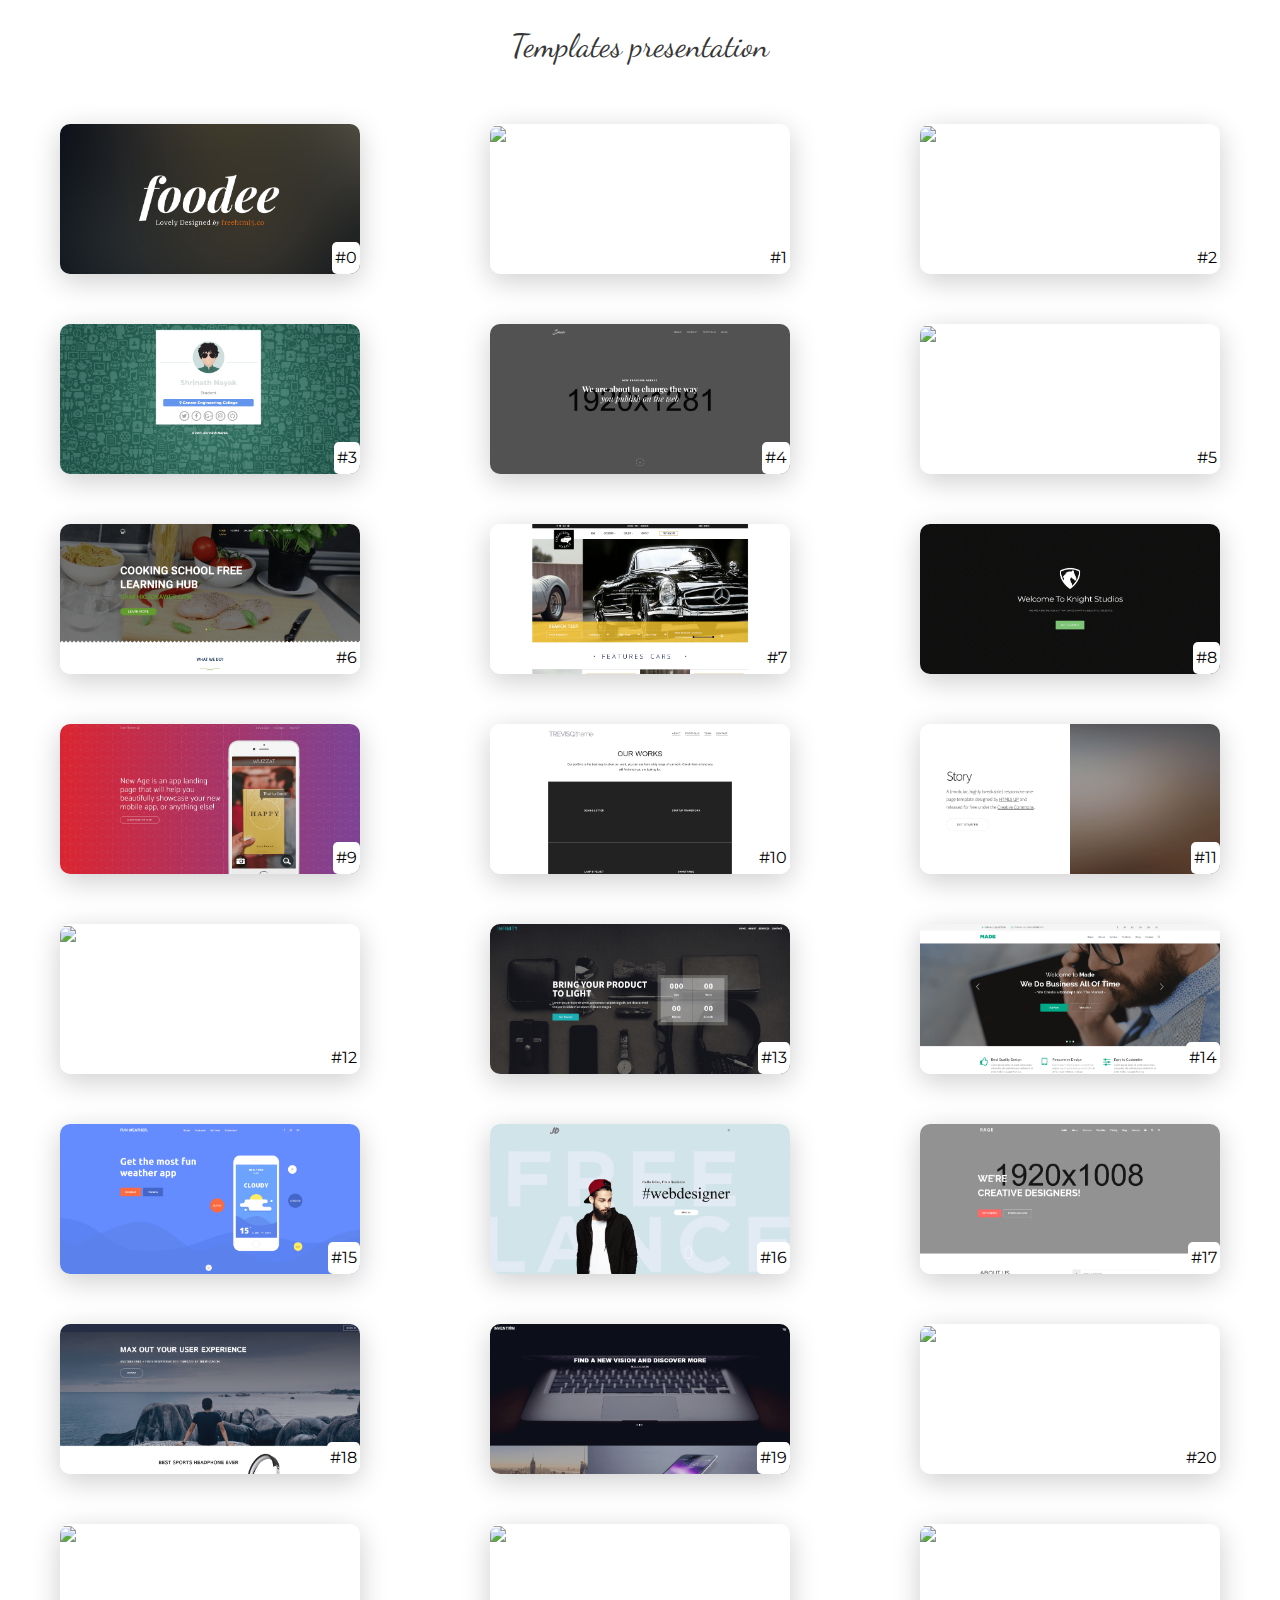
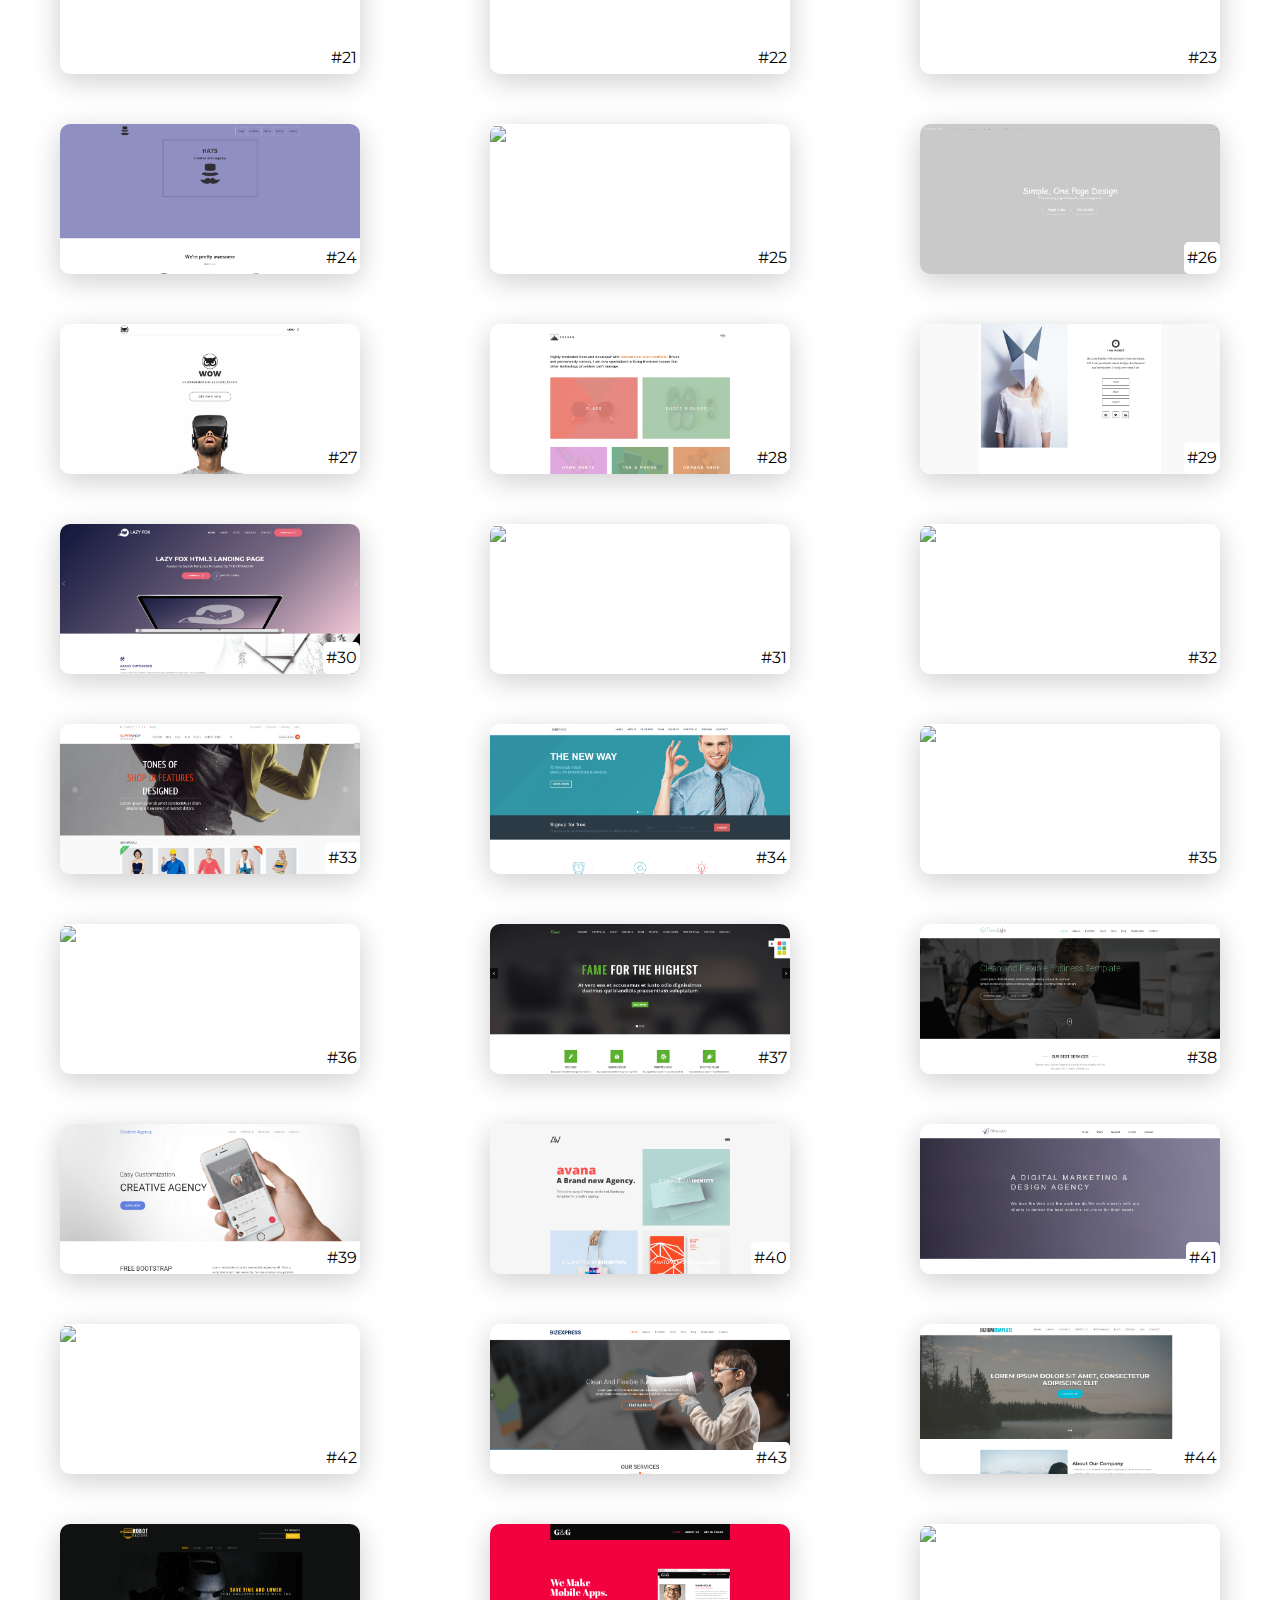
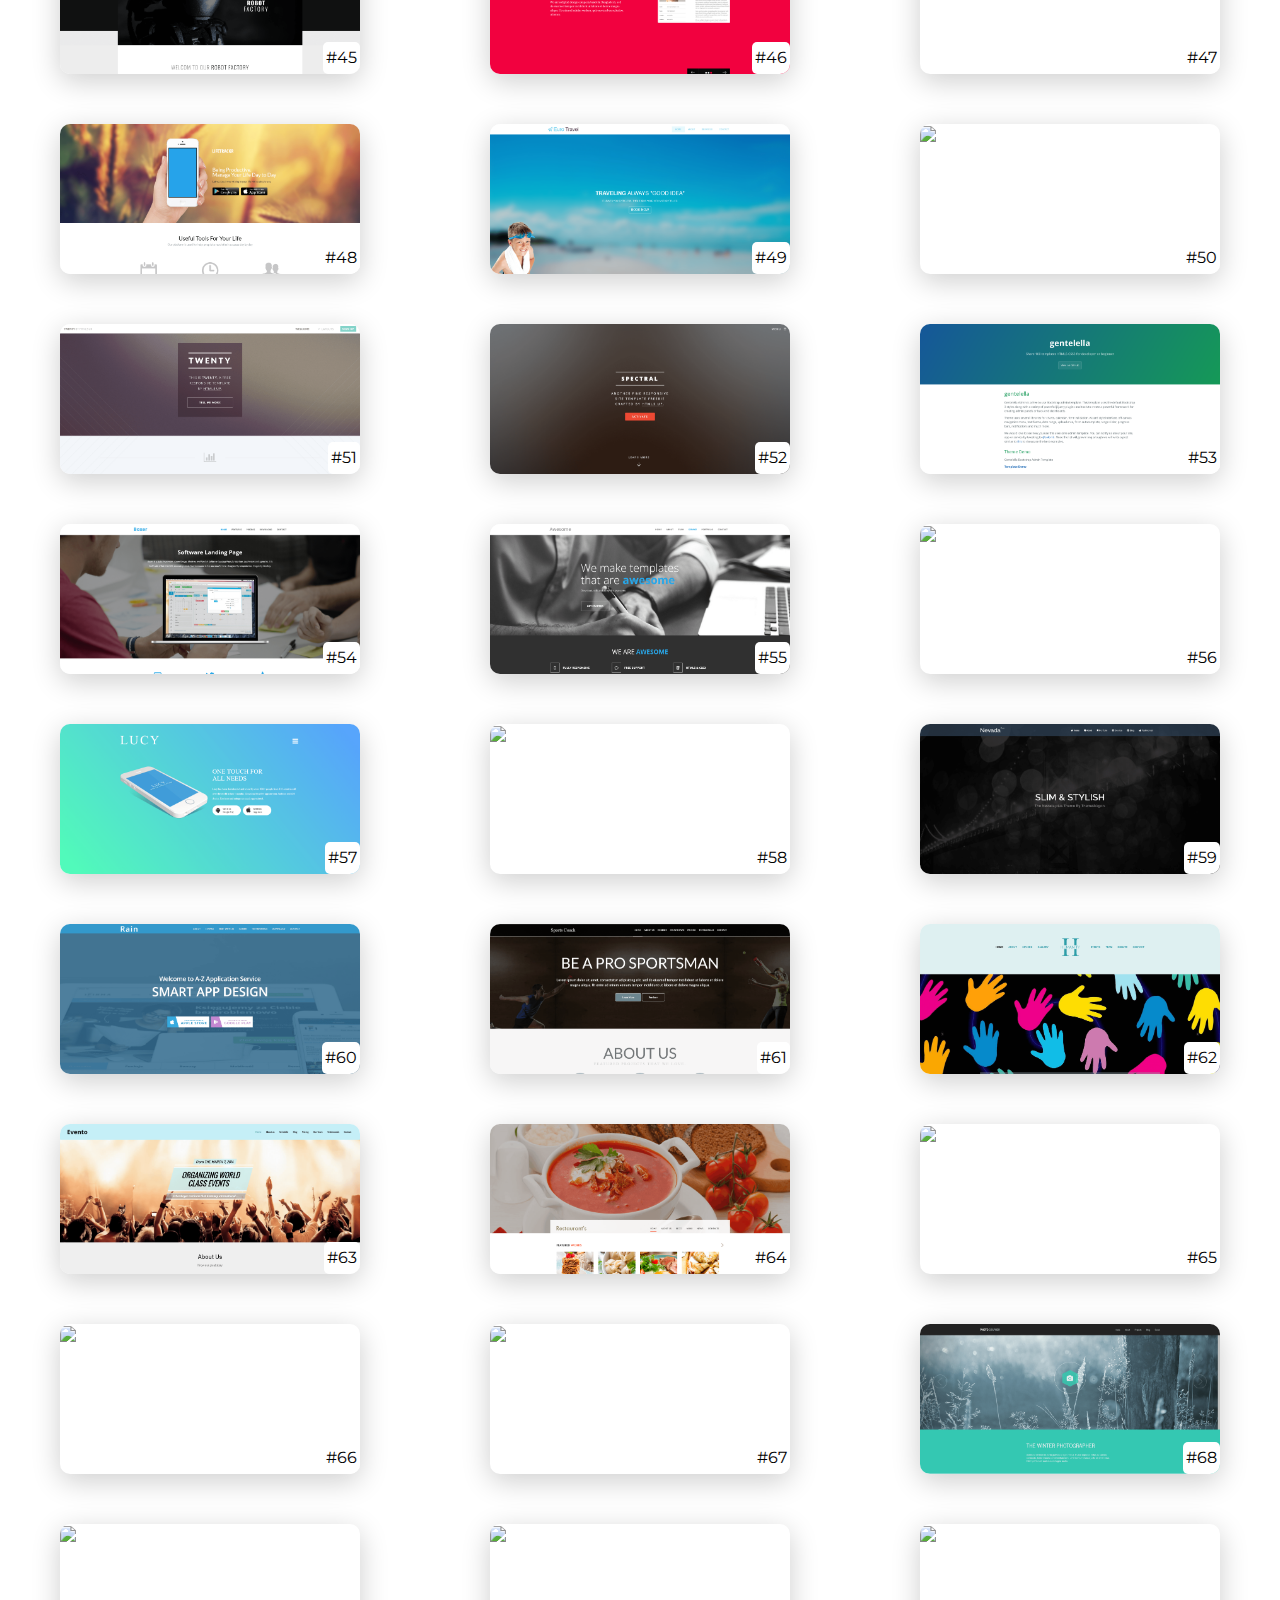
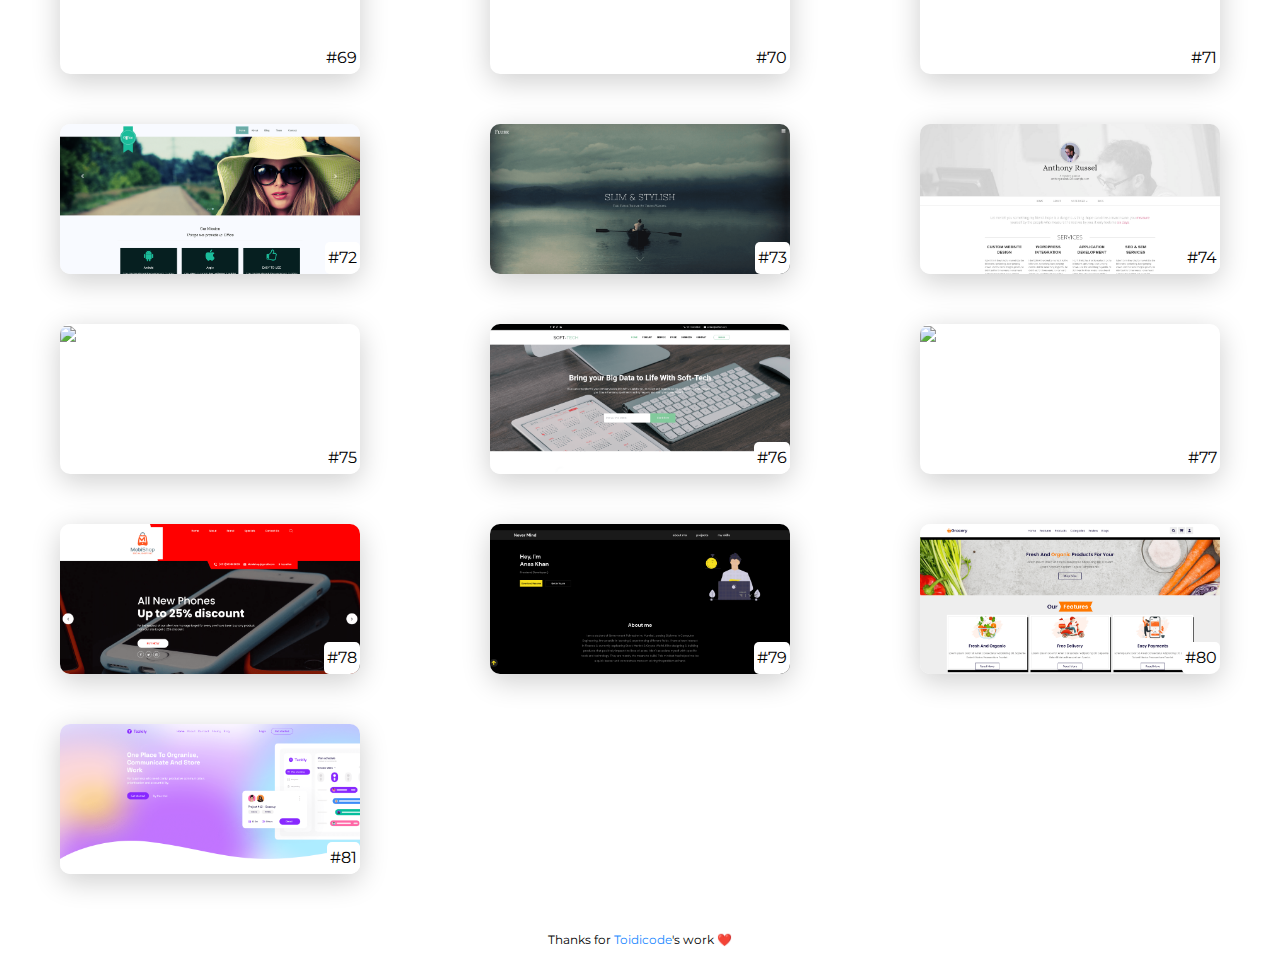
==== index.html @ 4d068047 "[Update] Php to html" ====
<!DOCTYPE html>
<html lang="fr">

<head>
    <meta charset="utf-8">
    <meta name="viewport" content="width=device-width, initial-scale=1, shrink-to-fit=no">
    <meta name="Content-Type" content="UTF-8">

    <link rel="stylesheet" type="text/css" href="css/bootstrap-grid.css">
    <link rel="stylesheet" type="text/css" href="css/normalize.css">
    <link rel="stylesheet" type="text/css" href="css/base.css">
    <link rel="stylesheet" type="text/css" href="css/styles.css">
    <link rel="stylesheet" type="text/css" href="css/print.css" media="print">

    <title>Template presentation</title>
</head>

<body>
    <header>
        <h1>Templates presentation</h1>
    </header>
    <main>
        <section>
            <div id="websites_preview" class="grid grid-3">
            </div>
        </section>
    </main>
    <footer>
        <p>Thanks for <a href="https://github.com/toidicode/template">Toidicode</a>'s work ❤️</p>
    </footer>
    <script src="js/scripts.js"></script>
</body>

</html>
---- css/base.css ----
* {
  box-sizing: border-box;
  outline: none;
  text-decoration: none;
  /* transition: all .2s ease 0s; */
  /* Visualisation des éléments */
  /*border: 1px dotted rgba(0,0,0,0.3);*/
}

*:hover {
  transition: all 0.2s ease 0s;
}

html {
  font-size: 62.5%;
}

body {
  margin: 0;
  padding: 0;
  font-size: 1.6rem;
  line-height: 1.6;
}

a,
a:hover,
a:visited,
a:active {
  text-decoration: none;
  color: inherit;
}

ul {
  list-style: none;
  padding-left: 0;
}
---- css/styles.css ----
@import url('https://fonts.googleapis.com/css2?family=Dancing+Script:wght@400;500;600&family=Montserrat:wght@200;300;400;500&family=Playfair+Display:wght@600&family=Raleway:wght@100;200;300;400&display=swap');

/* To disable blank at the to of the page */

* {
    margin: 0;
    padding: 0;
    user-select: none;
    font-family: 'Montserrat', sans-serif;
}

/*********************************************************************************/

/* https://stackoverflow.com/questions/3982422/full-screen-iframe#answer-27832759 */

iframe {
    display: block;       /* iframes are inline by default */
    background: rgb(255, 255, 255);
    border: none;         /* Reset default border */
    height: 100vh;        /* Viewport-relative units */
    width: 100vw;
}

/*********************************************************************************/

/* Grid system */

@media (min-width:993px) {
    .grid-6 {
        grid-template-columns: repeat(6, 1fr);
        grid-template-rows: 1fr;
    }

    .grid-6 div:nth-child(1) {
        grid-area: 1 / 1 / 2 / 2;
    }

    .grid-6 div:nth-child(2) {
        grid-area: 1 / 2 / 2 / 3;
    }

    .grid-6 div:nth-child(3) {
        grid-area: 1 / 3 / 2 / 4;
    }

    .grid-6 div:nth-child(4) {
        grid-area: 1 / 4 / 2 / 5;
    }

    .grid-6 div:nth-child(5) {
        grid-area: 1 / 5 / 2 / 6;
    }

    .grid-6 div:nth-child(6) {
        grid-area: 1 / 6 / 2 / 7;
    }

    .grid-4 {
        grid-template-columns: repeat(4, 1fr);
        grid-template-rows: 1fr;
    }

    .grid-4 div:nth-child(1) {
        grid-area: 1 / 1 / 2 / 2;
    }

    .grid-4 div:nth-child(2) {
        grid-area: 1 / 2 / 2 / 3;
    }

    .grid-4 div:nth-child(3) {
        grid-area: 1 / 3 / 2 / 4;
    }

    .grid-4 div:nth-child(4) {
        grid-area: 1 / 4 / 2 / 5;
    }

    .grid-3 {
        grid-template-columns: repeat(3, 1fr);
        grid-template-rows: 1fr;
    }

    .grid-3 div:nth-child(1) {
        grid-area: 1 / 1 / 2 / 2;
    }

    .grid-3 div:nth-child(2) {
        grid-area: 1 / 2 / 2 / 3;
    }

    .grid-3 div:nth-child(3) {
        grid-area: 1 / 3 / 2 / 4;
    }

    .grid-2 {
        grid-template-columns: repeat(2, 1fr);
        grid-template-rows: 1fr;
    }

    .grid-2 div:nth-child(1) {
        grid-area: 1 / 1 / 2 / 2;
    }

    .grid-2 div:nth-child(2) {
        grid-area: 1 / 2 / 2 / 3;
    }
}

@media (max-width:992px) and (min-width:691px) {
    .grid-6 {
        grid-template-columns: repeat(2, 1fr);
        grid-template-rows: repeat(3, 1fr);
    }

    .grid-6 div:nth-child(1) {
        grid-area: 1 / 1 / 2 / 2;
    }

    .grid-6 div:nth-child(2) {
        grid-area: 1 / 2 / 2 / 3;
    }

    .grid-6 div:nth-child(3) {
        grid-area: 2 / 1 / 3 / 2;
    }

    .grid-6 div:nth-child(4) {
        grid-area: 2 / 2 / 3 / 3;
    }

    .grid-6 div:nth-child(5) {
        grid-area: 3 / 1 / 4 / 2;
    }

    .grid-6 div:nth-child(6) {
        grid-area: 3 / 2 / 4 / 3;
    }

    .grid-4 {
        grid-template-columns: repeat(2, 1fr);
        grid-template-rows: repeat(2, 1fr);
    }

    .grid-4 div:nth-child(1) {
        grid-area: 1 / 1 / 2 / 2;
    }

    .grid-4 div:nth-child(2) {
        grid-area: 1 / 2 / 2 / 3;
    }

    .grid-4 div:nth-child(3) {
        grid-area: 2 / 1 / 3 / 2;
    }

    .grid-4 div:nth-child(4) {
        grid-area: 2 / 2 / 3 / 3;
    }

    .grid-3 {
        grid-template-columns: repeat(2, 1fr);
        grid-template-rows: repeat(2, 1fr);
    }

    .grid-3 div:nth-child(1) {
        grid-area: 1 / 1 / 2 / 2;
    }

    .grid-3 div:nth-child(2) {
        grid-area: 1 / 2 / 2 / 3;
    }

    .grid-3 div:nth-child(3) {
        grid-area: 2 / 1 / 3 / 2;
    }

    .grid-2 {
        grid-template-columns: repeat(2, 1fr);
        grid-template-rows: 1fr;
    }

    .grid-2 div:nth-child(1) {
        grid-area: 1 / 1 / 2 / 2;
    }

    .grid-2 div:nth-child(2) {
        grid-area: 1 / 2 / 2 / 3;
    }
}

@media (max-width: 690px) {
    .grid-6 {
        grid-template-columns: 1fr;
        grid-template-rows: repeat(6, 1fr);
    }

    .grid-6 div:nth-child(1) {
        grid-area: 1 / 1 / 2 / 2;
    }

    .grid-6 div:nth-child(2) {
        grid-area: 2 / 1 / 3 / 2;
    }

    .grid-6 div:nth-child(3) {
        grid-area: 3 / 1 / 4 / 2;
    }

    .grid-6 div:nth-child(4) {
        grid-area: 4 / 1 / 5 / 2;
    }

    .grid-6 div:nth-child(5) {
        grid-area: 5 / 1 / 6 / 2;
    }

    .grid-6 div:nth-child(6) {
        grid-area: 6 / 1 / 7 / 2;
    }

    .grid-4 {
        grid-template-columns: 1fr;
        grid-template-rows: repeat(4, 1fr);
    }

    .grid-4 div:nth-child(1) {
        grid-area: 2 / 1 / 3 / 2;
    }

    .grid-4 div:nth-child(2) {
        grid-area: 3 / 1 / 4 / 2;
    }

    .grid-4 div:nth-child(3) {
        grid-area: 4 / 1 / 5 / 2;
    }

    .grid-4 div:nth-child(4) {
        grid-area: 1 / 1 / 2 / 2;
    }

    .grid-3 {
        grid-template-columns: 1fr;
        grid-template-rows: repeat(3, 1fr);
    }

    .grid-3 div:nth-child(1) {
        grid-area: 1 / 1 / 2 / 2;
    }

    .grid-3 div:nth-child(2) {
        grid-area: 2 / 1 / 3 / 2;
    }

    .grid-3 div:nth-child(3) {
        grid-area: 3 / 1 / 4 / 2;
    }
}

.grid {
    display: grid;
    grid-column-gap: 10px;
    grid-row-gap: 50px;
    max-width: 1500px;
    margin: auto;
    padding: 10px;
    /* width:max-content */
}

/*********************************************************************************/

/* Page with footer at bottom */

body {
    position: relative;
    min-height: 100vh;
}

main {
    padding-bottom: 5.5rem;
}

footer {
    position: absolute;
    bottom: 0;
    width: 100%;
    padding-top: 1.0rem;
    padding-bottom: 1.0rem;
    margin: 0 auto;
    display: block;
    text-align: center;
    font-size: 12px;
}

/*********************************************************************************/

a{
    color: #2088ff !important;
}

#move {
    background-color: rgb(22, 22, 22);
    position: absolute;
    top: 10px;
    left: 10px;
    z-index: 10;
    border-radius: 0px 35px 0px 35px;
    text-align: center;
    padding: 20px;
    opacity: 0.6;
}

#move img {
    width: 120px;
    filter: invert(1);
    padding: 10px;
}

#move div button {
    width: 45%;
    height: 30px;
    margin-bottom: 8px;
    border-radius: 50rem !important;
    font-weight: 400;
    text-align: center;
    text-decoration: none;
    vertical-align: middle;
    border: 1px solid transparent;
    background-color: white;
}

#move p {
    color: white;
    margin-bottom: 8px;
}

#websites_preview div {
    width: 300px;
    height: 150px;
    overflow: hidden;
    margin: auto;
    border-radius: 10px;
    box-shadow: rgba(8, 8, 8, 0.2) 0px 7px 29px 0px;
    cursor: pointer;
    position: relative;
}

#websites_preview p {
    z-index: 15;
    position: absolute;
    bottom: 0px;
    right: 0;
    background: white;
    border-radius: 5px;
    padding: 3px;
}

#websites_preview div img {
    width: 300px;
    object-fit: contain;
    object-position: 0 -0px;
    transition: 4s;
}

#websites_preview {
    /* background-color: red; */
}

body {
    /* background-color: #5cb95b;
    background-image: url("../img/back_logo.png"); */
    background-size: 60px;
}

header h1 {
    font-family: 'Dancing Script', sans-serif;
    text-align: center;
    color: rgb(54, 54, 54);
    font-weight: 400;
}

.description {
    max-width: 1500px;
    margin: auto;
    color: rgb(54, 54, 54);
}

.description p {
    width: 700px;
}

#websites_preview {
    padding: 30px 0px;
}

button {
    cursor: pointer;
}
---- css/print.css ----
/* To disable blank at the to of the page */

* {
    margin: 0;
    padding: 0;
}

/*********************************************************************************/
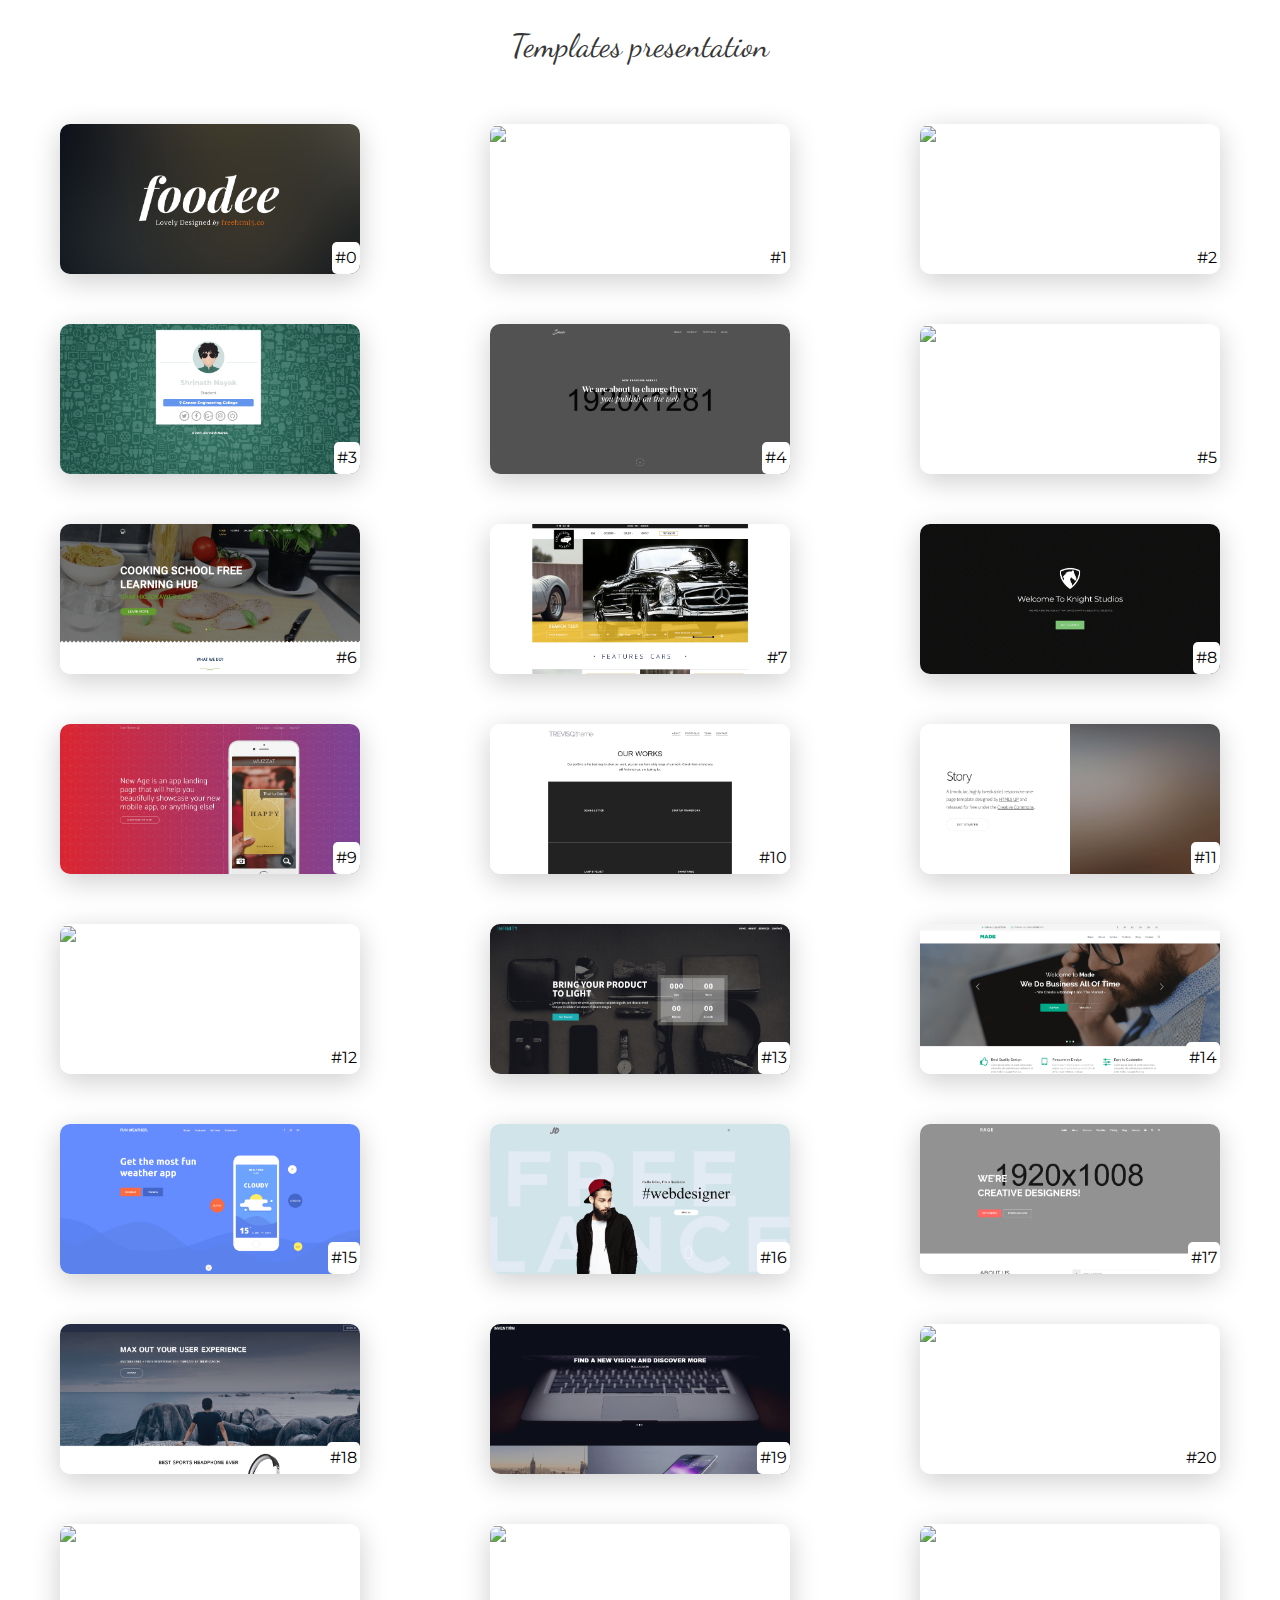
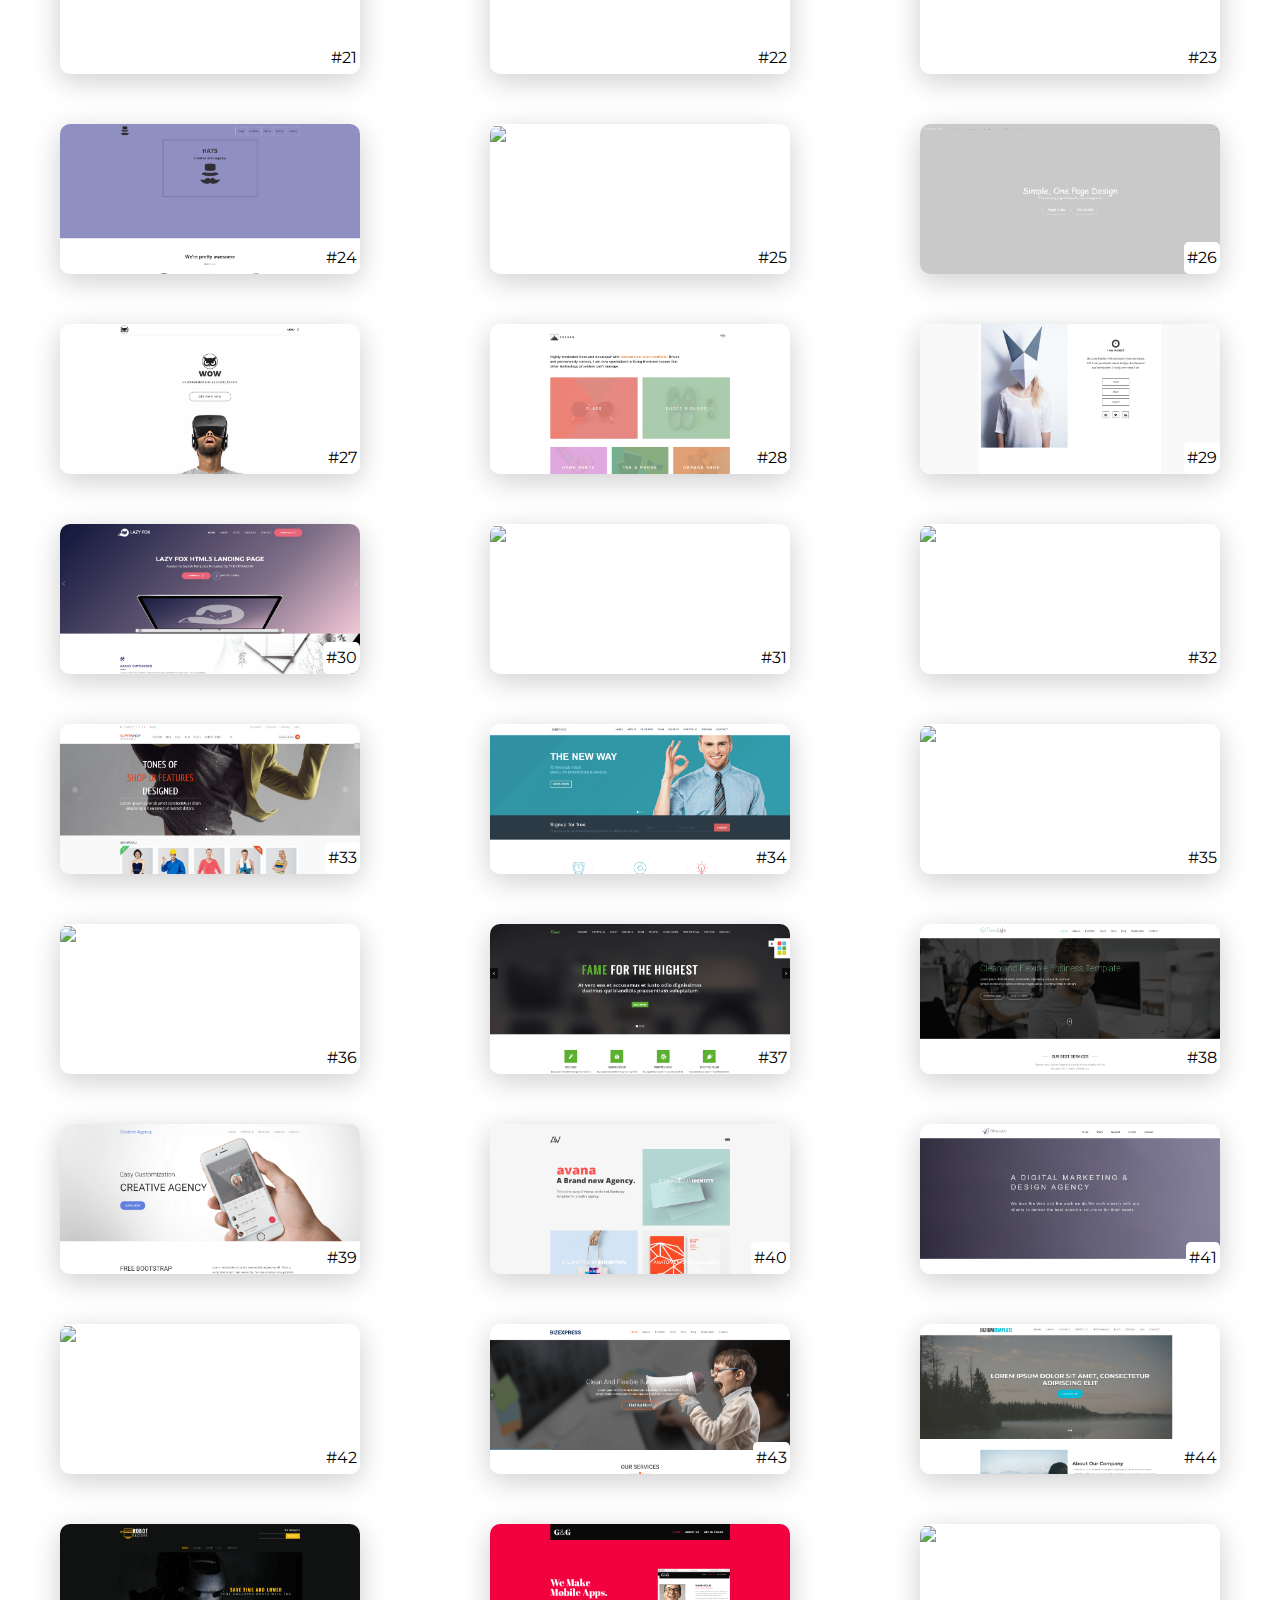
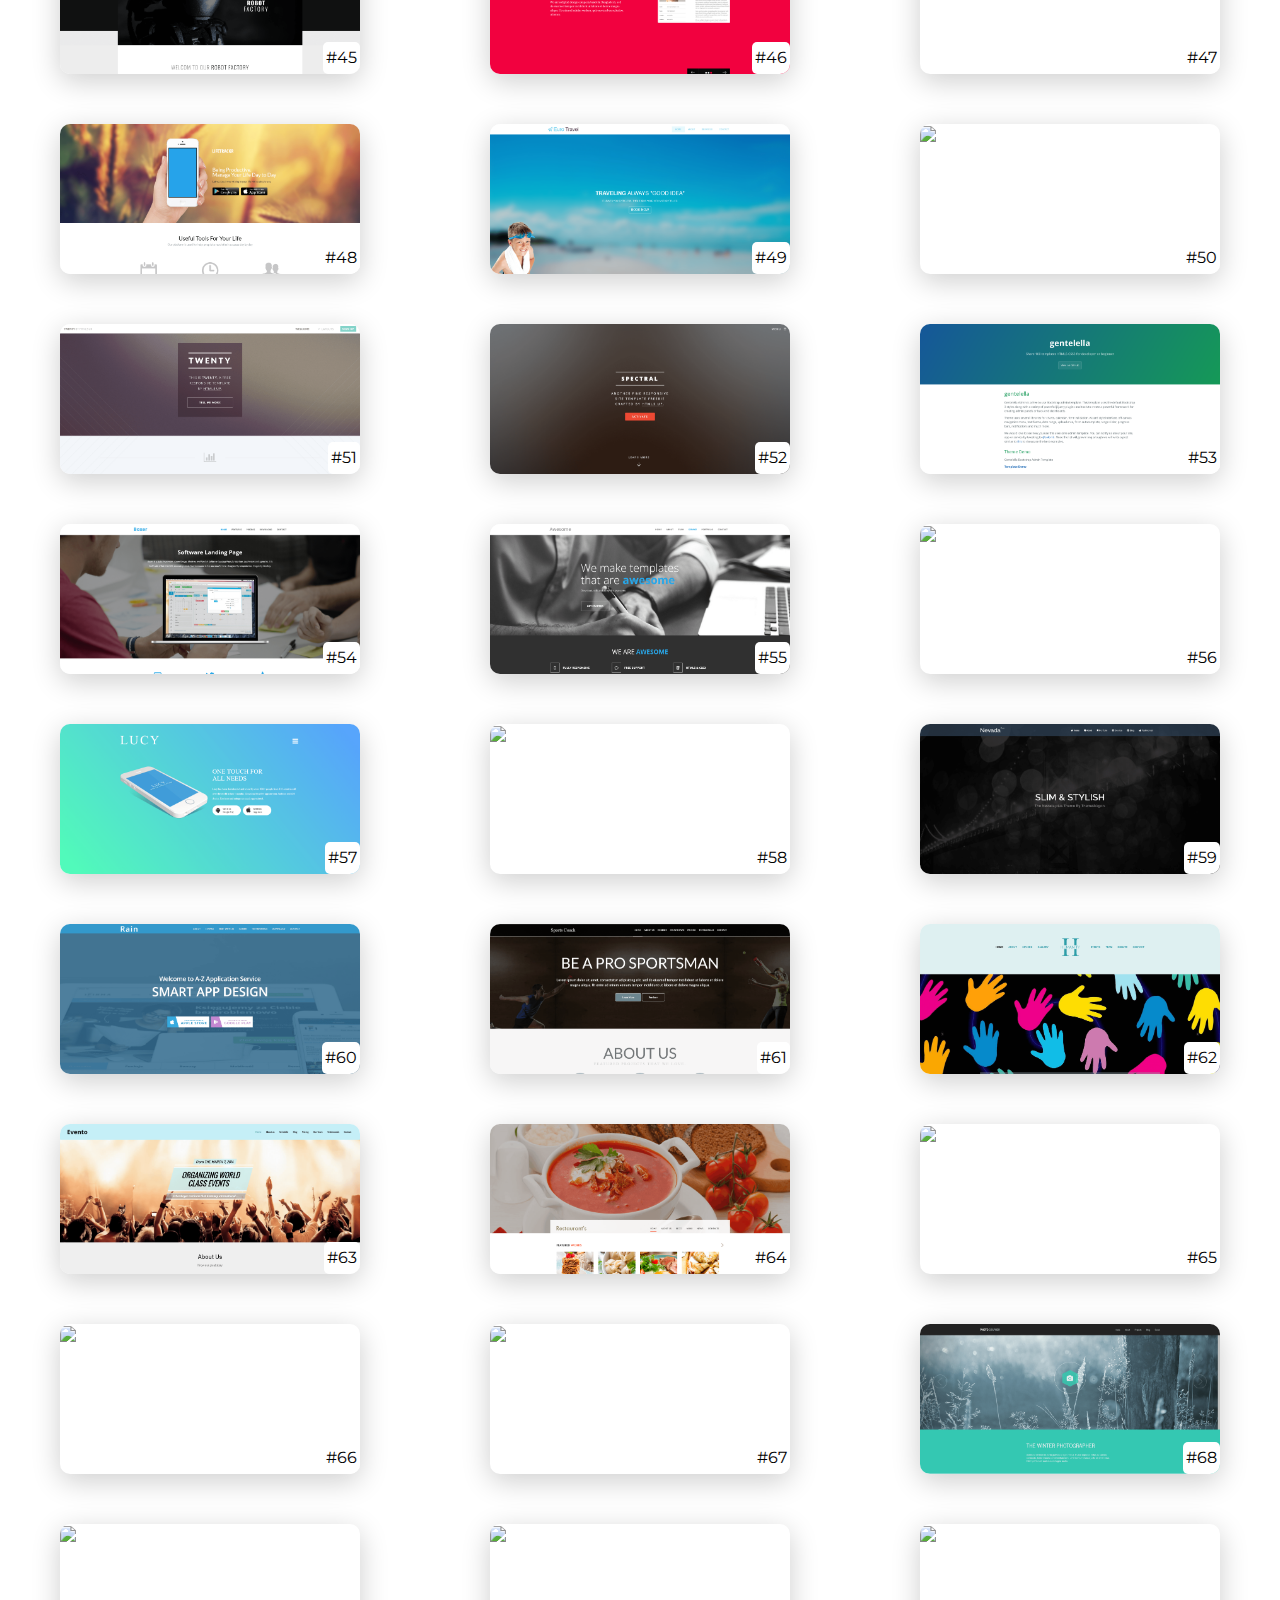
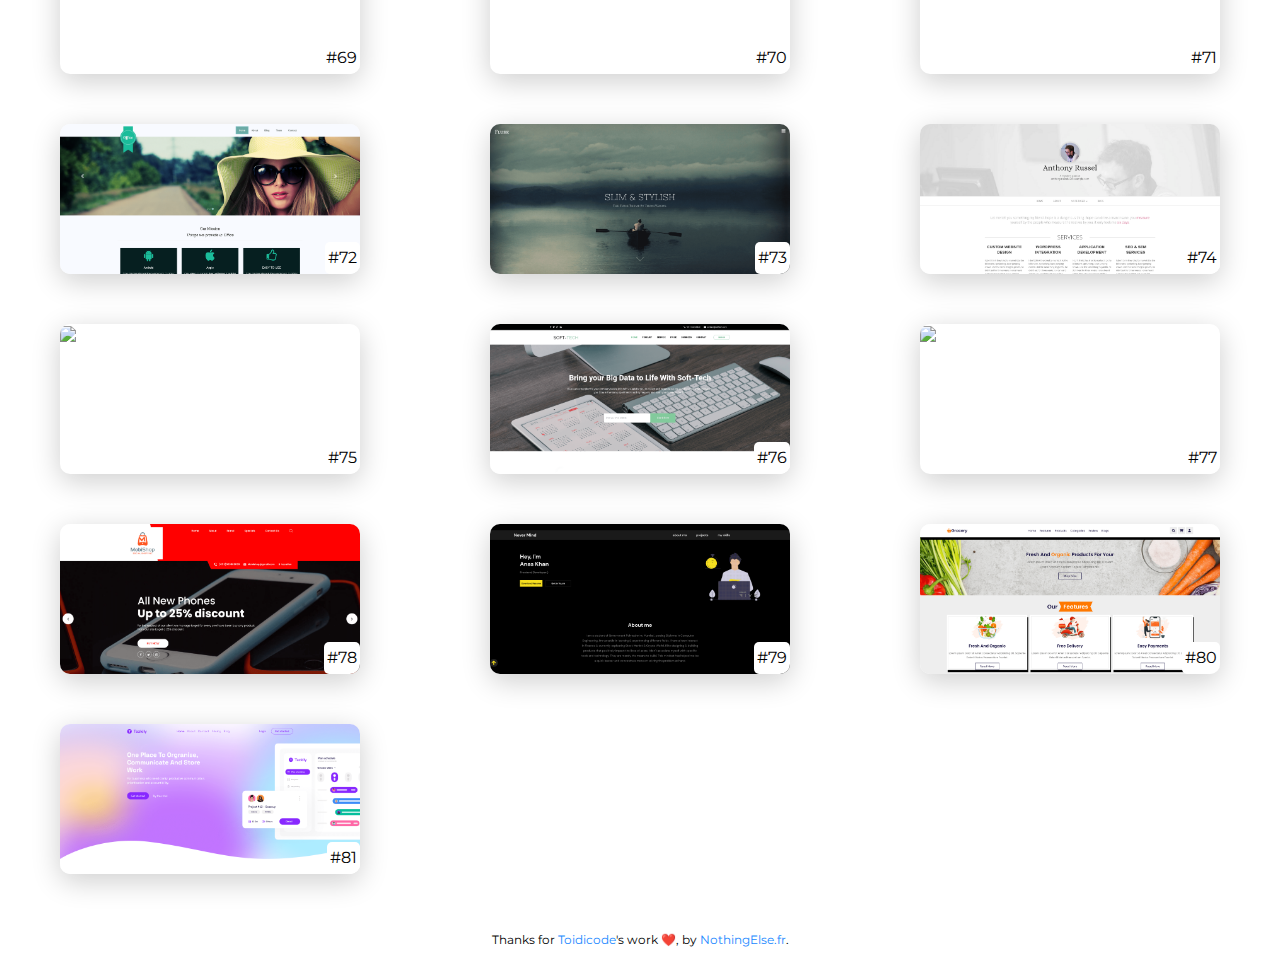
==== commit b19cc11f: "[Update] Footer" ====
--- a/index.html
+++ b/index.html
@@ -6,7 +6,6 @@
     <meta name="viewport" content="width=device-width, initial-scale=1, shrink-to-fit=no">
     <meta name="Content-Type" content="UTF-8">
 
-    <link rel="stylesheet" type="text/css" href="css/bootstrap-grid.css">
     <link rel="stylesheet" type="text/css" href="css/normalize.css">
     <link rel="stylesheet" type="text/css" href="css/base.css">
     <link rel="stylesheet" type="text/css" href="css/styles.css">
@@ -26,7 +25,7 @@
         </section>
     </main>
     <footer>
-        <p>Thanks for <a href="https://github.com/toidicode/template">Toidicode</a>'s work ❤️</p>
+        <p>Thanks for <a href="https://github.com/toidicode/template">Toidicode</a>'s work ❤️, by <a href="https://nothingelse.fr/">NothingElse.fr</a>.</p>
     </footer>
     <script src="js/scripts.js"></script>
 </body>
--- a/css/styles.css
+++ b/css/styles.css
@@ -360,7 +360,7 @@
     width: 300px;
     object-fit: contain;
     object-position: 0 -0px;
-    transition: 4s;
+    transition: 3s;
 }
 
 #websites_preview {
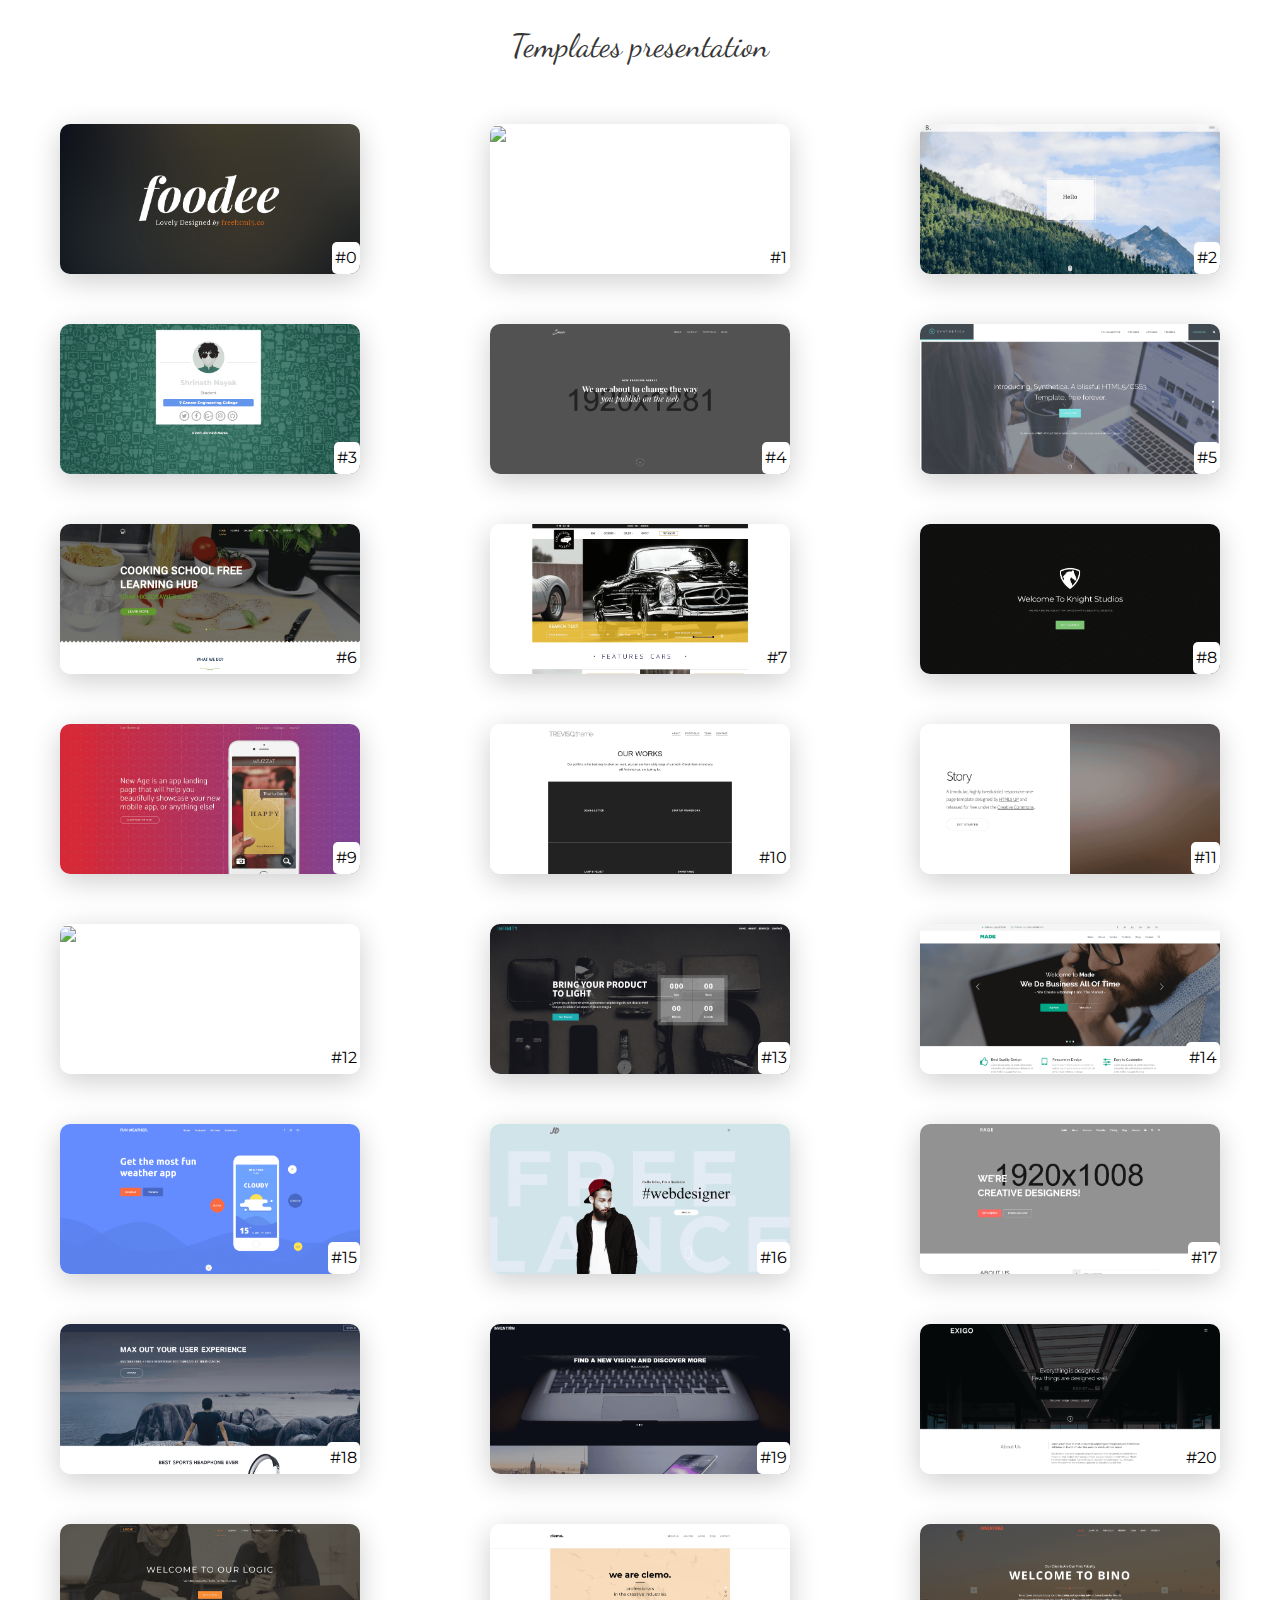
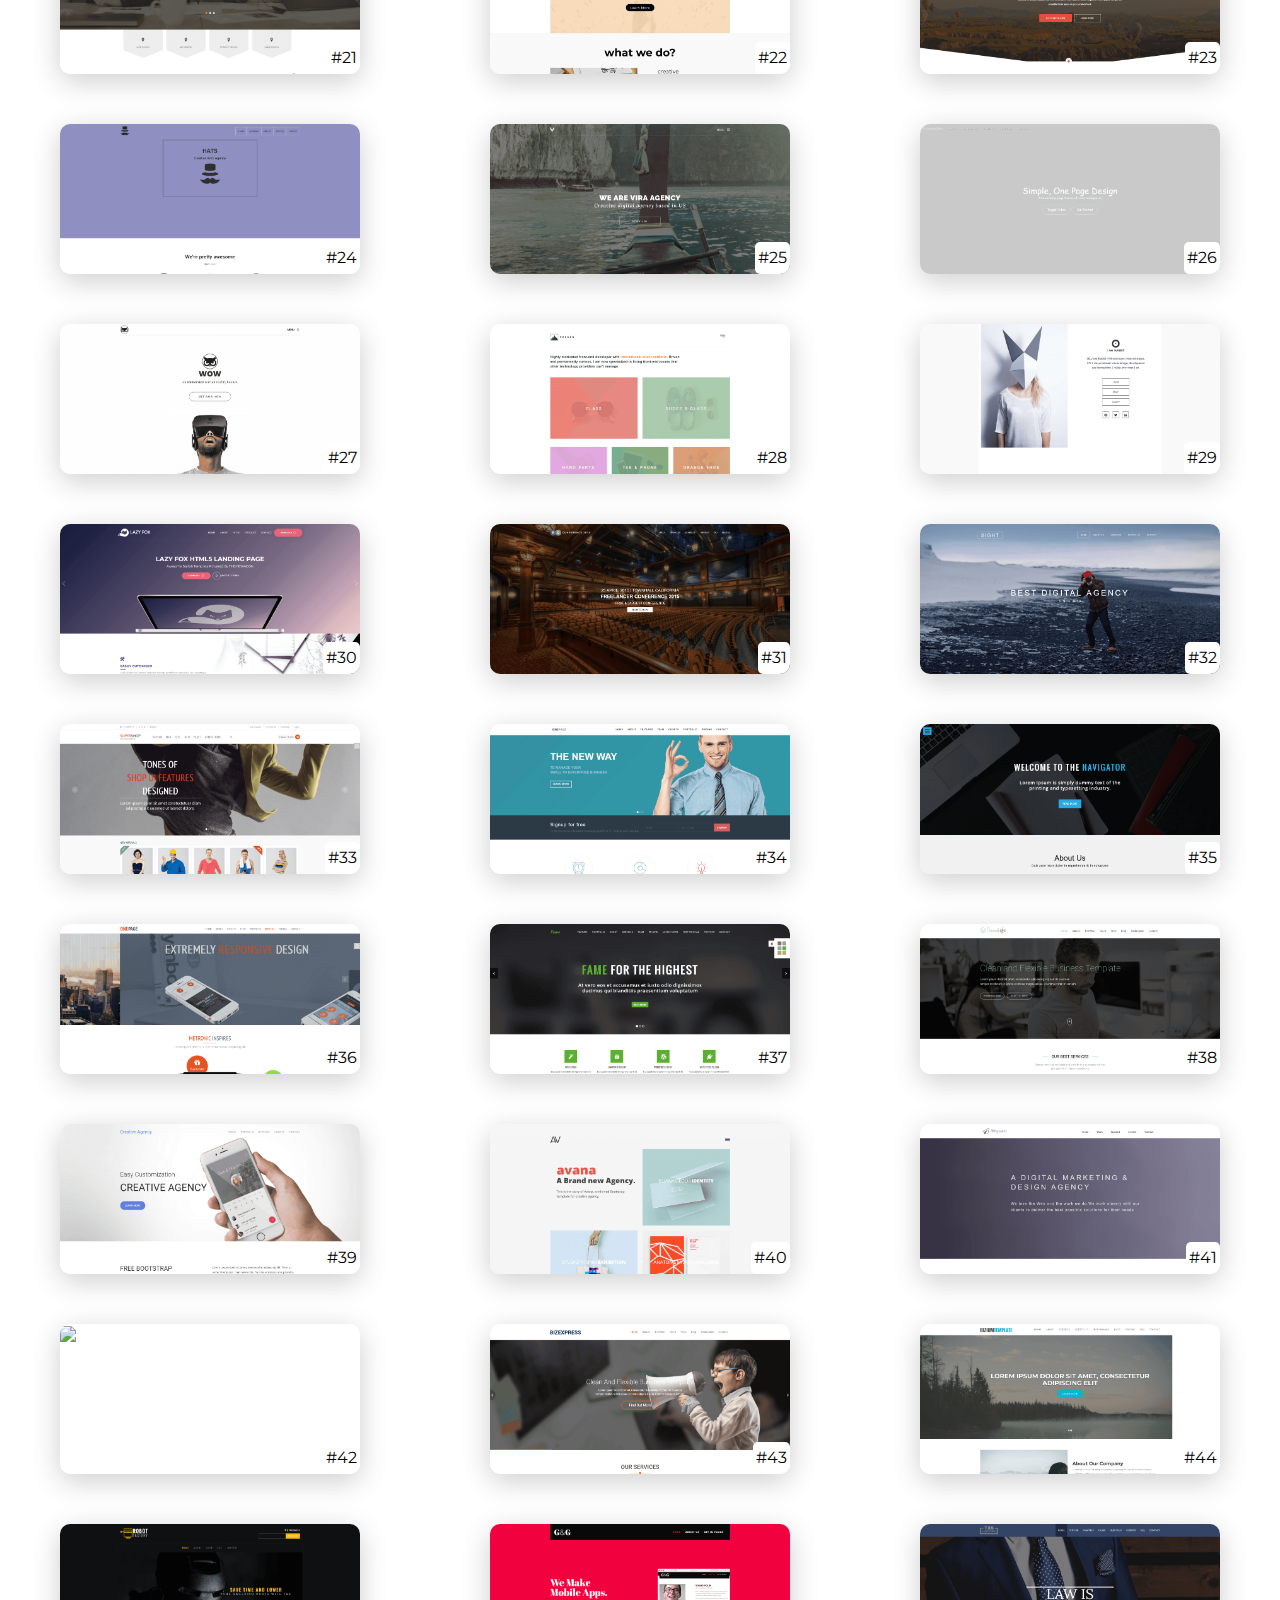
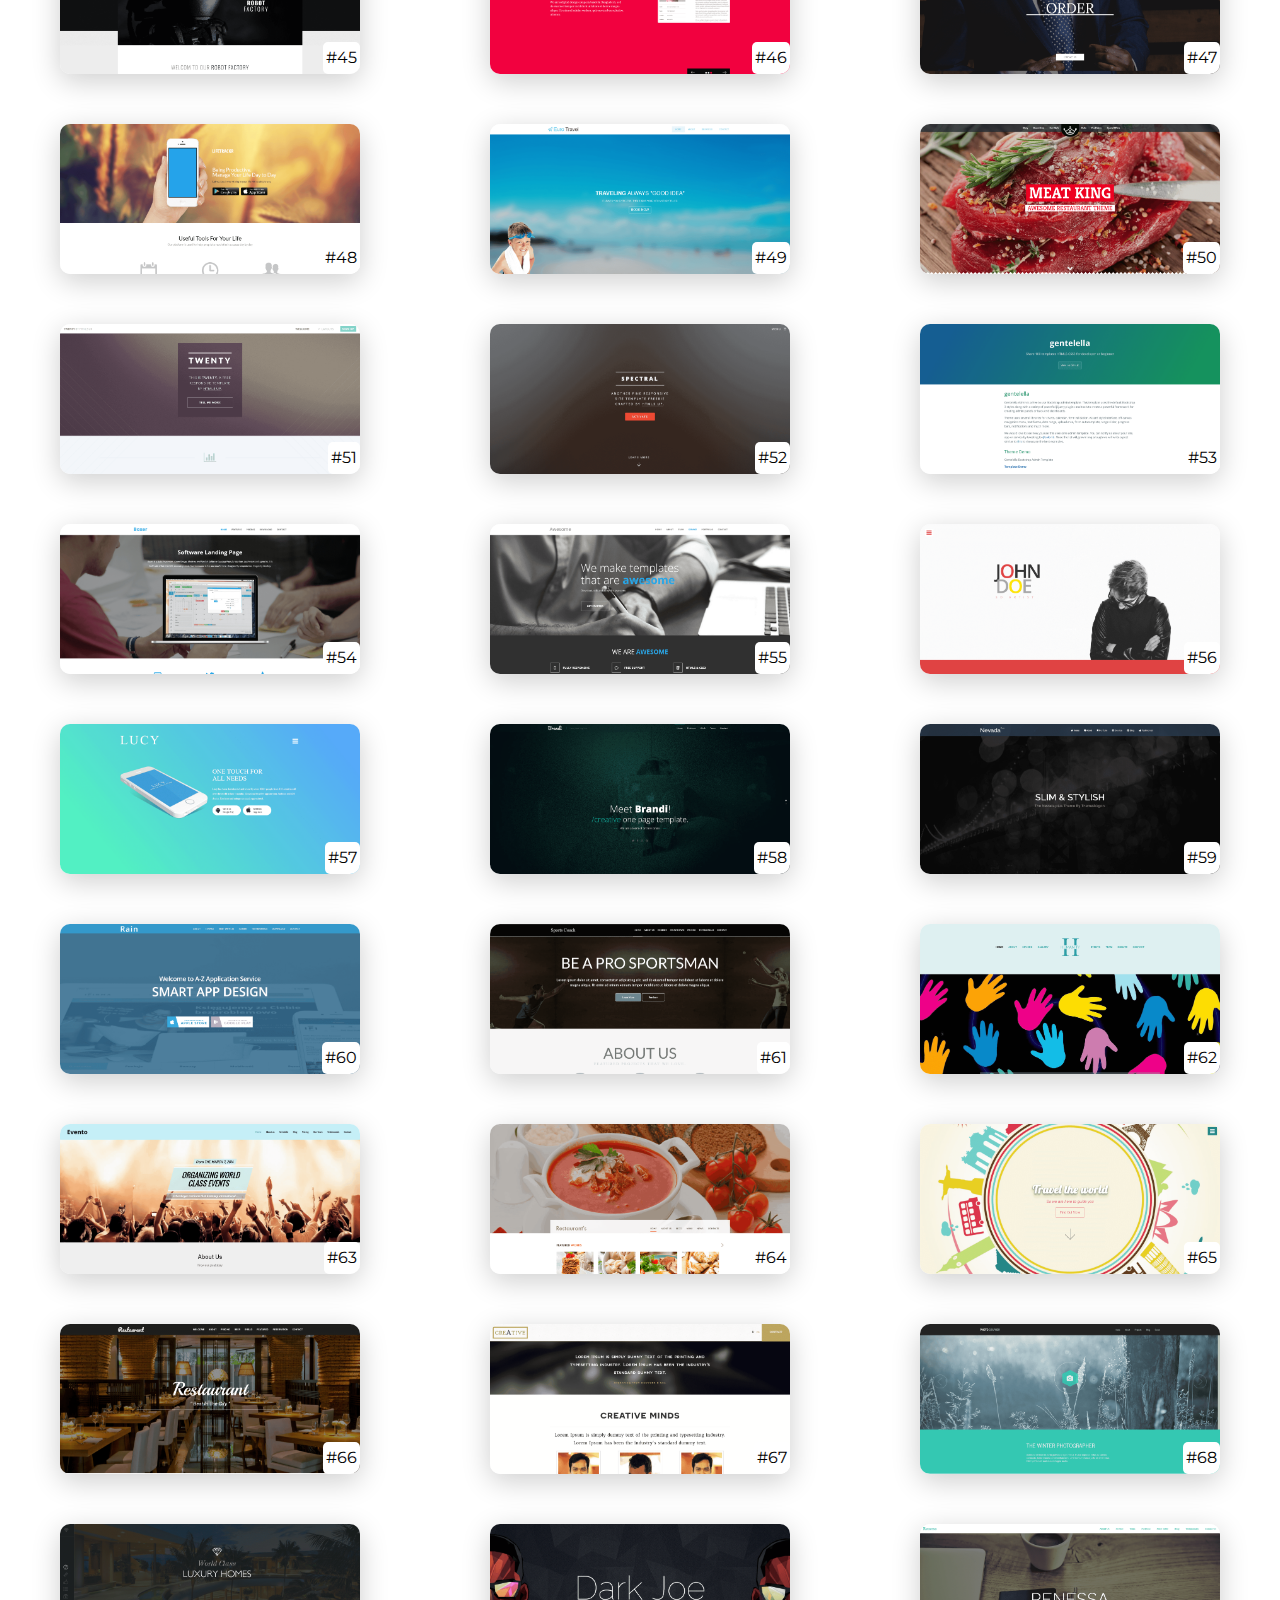
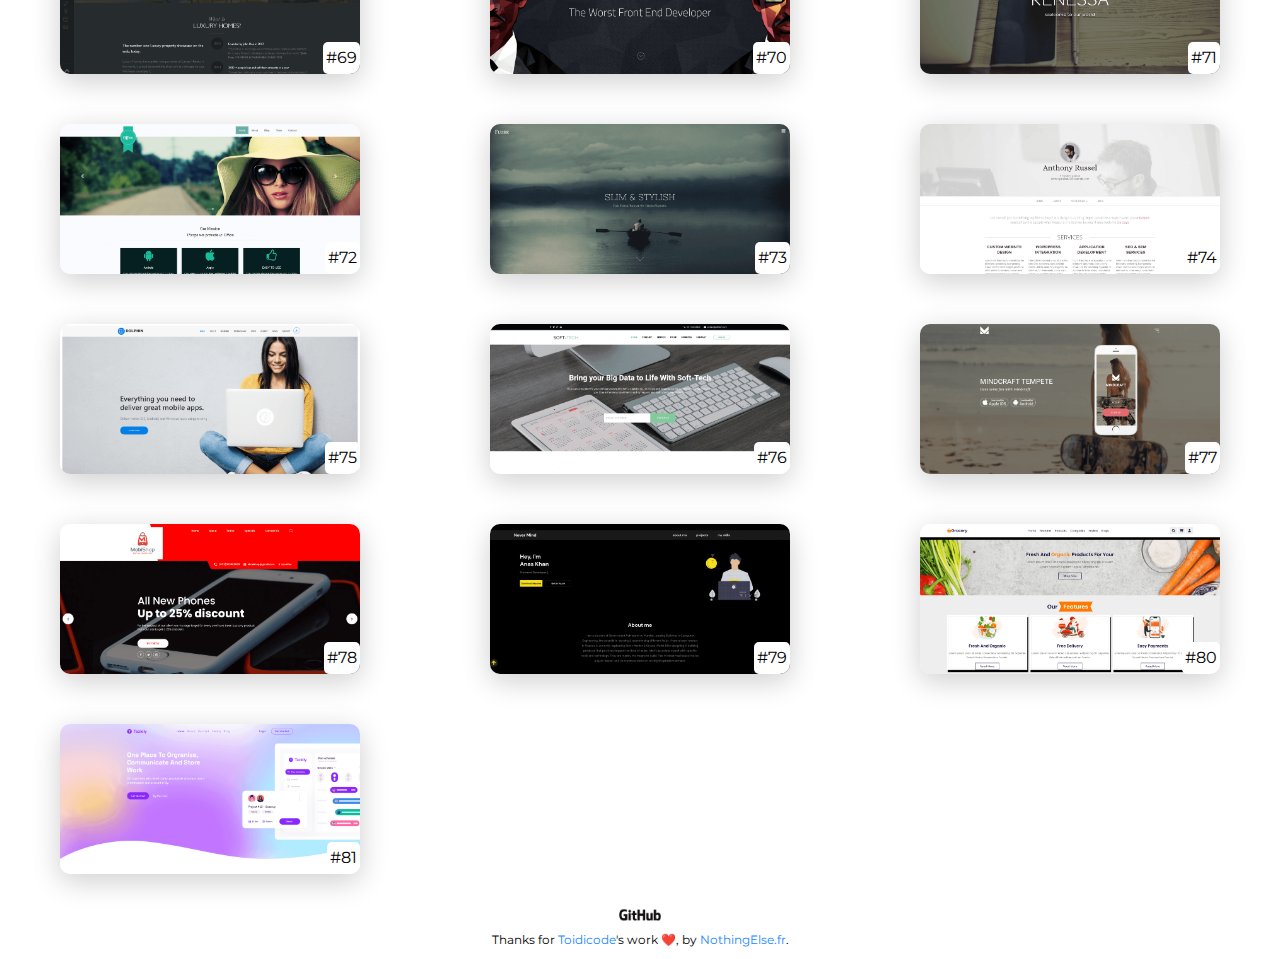
==== commit 8e1c99ea: "[Feautre] Update footer + icon" ====
--- a/index.html
+++ b/index.html
@@ -25,6 +25,9 @@
         </section>
     </main>
     <footer>
+        <a href="https://github.com/Liam-Nothing/Templates-Presentation">
+            <img src="img/GitHub_Logo.png" class="github-logo"/>
+        </a>
         <p>Thanks for <a href="https://github.com/toidicode/template">Toidicode</a>'s work ❤️, by <a href="https://nothingelse.fr/">NothingElse.fr</a>.</p>
     </footer>
     <script src="js/scripts.js"></script>
--- a/css/styles.css
+++ b/css/styles.css
@@ -396,4 +396,13 @@
 
 button {
     cursor: pointer;
+}
+
+header {
+    text-align: center;
+}
+
+.github-logo {
+    /* width: 30px; */
+    height: 20px;
 }